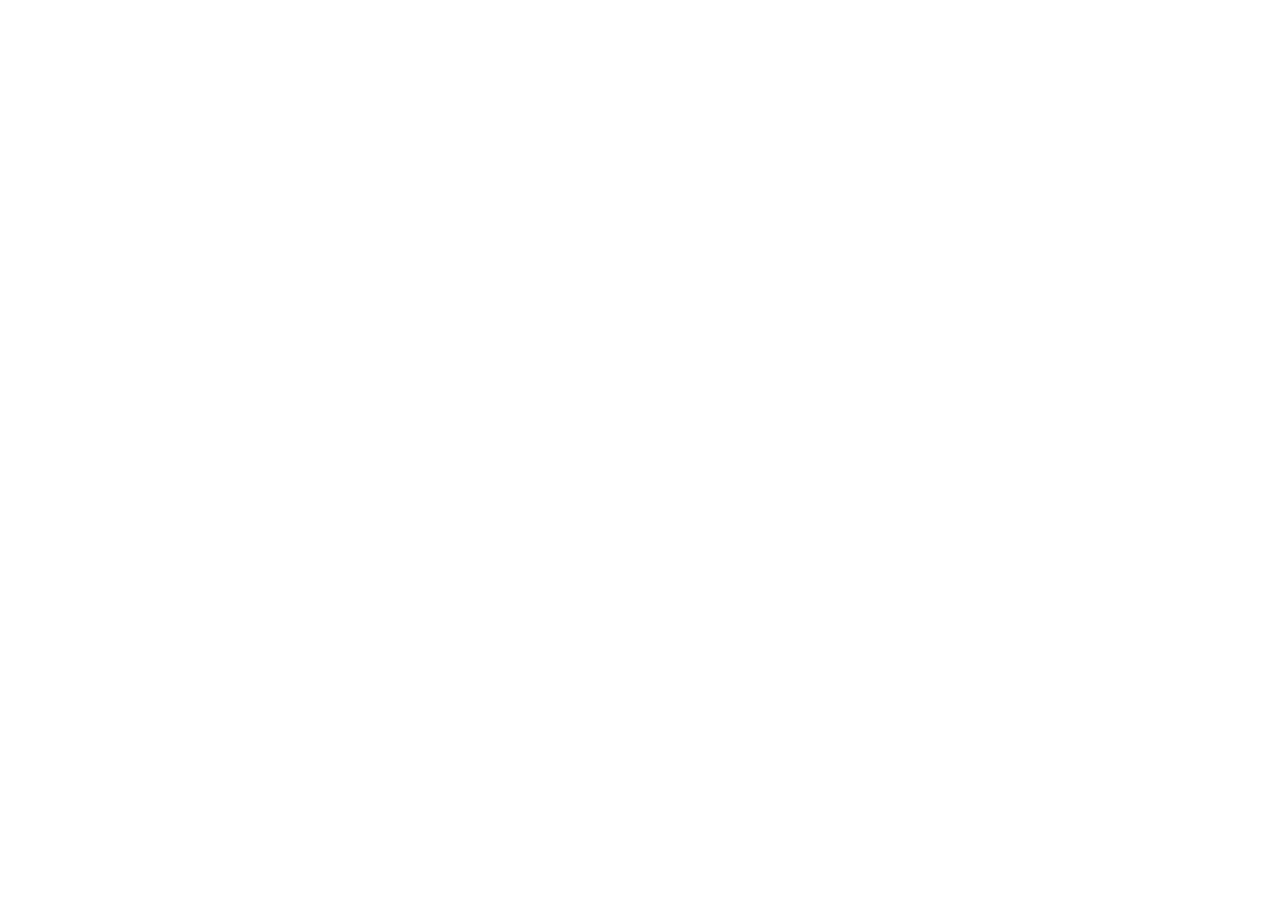
==== index.html @ 65b23ad7 "Frontend-Grundgerüst hinzufügen" ====
<!doctype html>
<html lang="de">
<head>
  <meta charset="UTF-8" />
  <meta name="viewport" content="width=device-width, initial-scale=1.0" />
  <meta name="description" content="Regelbasiertes Unfall- und Maßnahmenmanagement für deutsche Betriebe." />
  <meta name="theme-color" content="#0b3b46" />
  <title>Unfallmanagement Studio</title>
  <link rel="stylesheet" href="./assets/styles.css" />
</head>
<body>
  <div id="app" class="app-shell" aria-live="polite"></div>
  <script src="./config.js"></script>
  <script type="module" src="./src/app.js"></script>
</body>
</html>
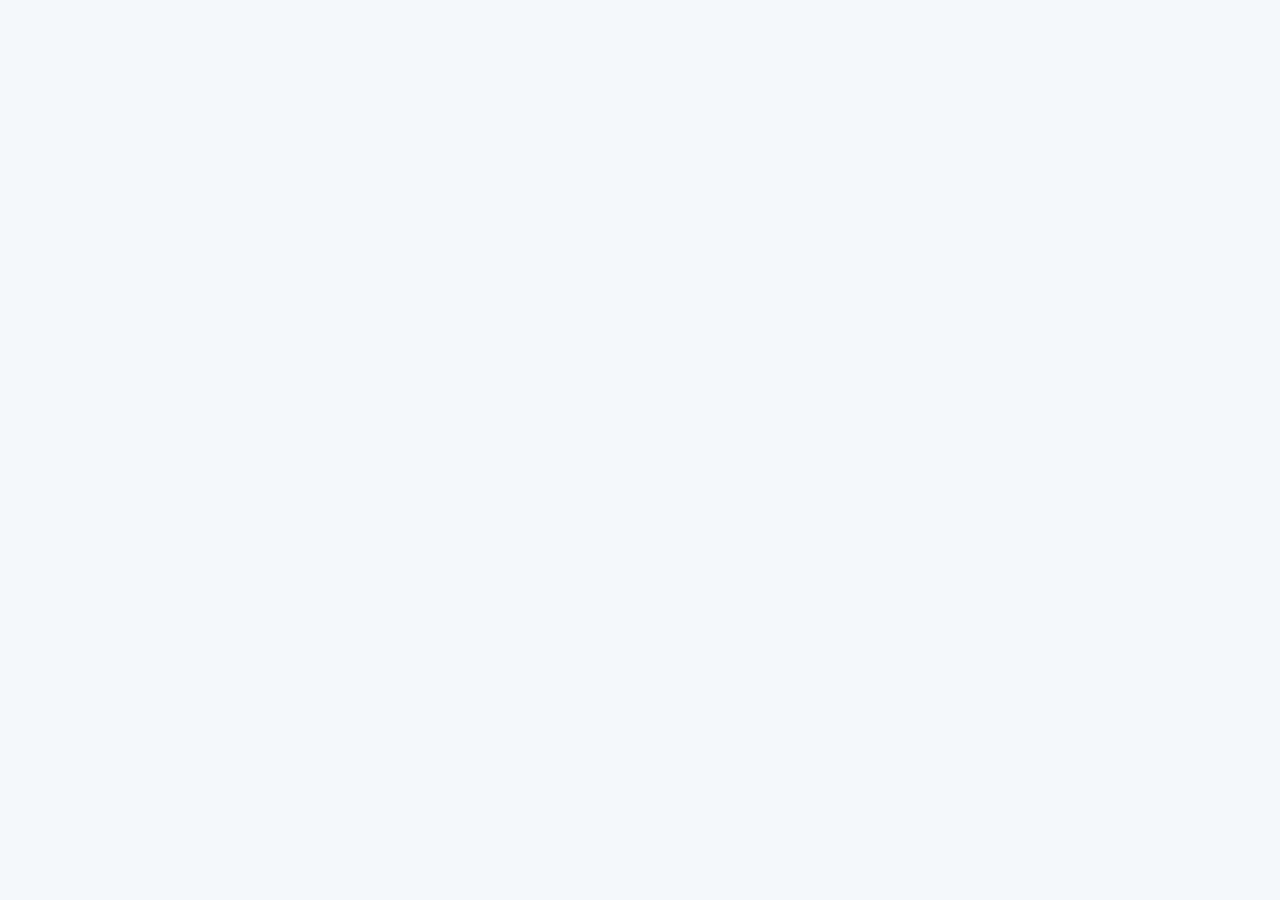
==== commit 04d1a4a5: "Produktiv-Bootstrap statt Demo-Start laden" ====
--- a/index.html
+++ b/index.html
@@ -5,12 +5,12 @@
   <meta name="viewport" content="width=device-width, initial-scale=1.0" />
   <meta name="description" content="Regelbasiertes Unfall- und Maßnahmenmanagement für deutsche Betriebe." />
   <meta name="theme-color" content="#0b3b46" />
-  <title>Unfallmanagement Studio</title>
+  <title>Unfall- und Maßnahmenmanagement</title>
   <link rel="stylesheet" href="./assets/styles.css" />
 </head>
 <body>
   <div id="app" class="app-shell" aria-live="polite"></div>
   <script src="./config.js"></script>
-  <script type="module" src="./src/app.js"></script>
+  <script type="module" src="./src/bootstrap.js"></script>
 </body>
 </html>
--- a/assets/styles.css
+++ b/assets/styles.css
@@ -0,0 +1,181 @@
+:root {
+  --bg: #f4f7f8;
+  --surface: #ffffff;
+  --surface-2: #edf3f4;
+  --ink: #132b31;
+  --muted: #63777d;
+  --line: #d8e2e5;
+  --brand: #0b5968;
+  --brand-dark: #073e49;
+  --brand-soft: #dff2f5;
+  --success: #287a4a;
+  --success-soft: #e6f6ec;
+  --warning: #986000;
+  --warning-soft: #fff3d8;
+  --danger: #b3261e;
+  --danger-soft: #fde8e7;
+  --info: #245f9b;
+  --info-soft: #e6f1fb;
+  --shadow: 0 16px 38px rgba(13, 52, 62, 0.09);
+  --radius: 18px;
+  --radius-sm: 10px;
+  --sidebar: 270px;
+}
+* { box-sizing: border-box; }
+html { scroll-behavior: smooth; }
+body { margin: 0; font-family: Inter, system-ui, -apple-system, BlinkMacSystemFont, "Segoe UI", sans-serif; background: var(--bg); color: var(--ink); }
+button, input, select, textarea { font: inherit; }
+button { cursor: pointer; }
+a { color: var(--brand); }
+.app-shell { min-height: 100vh; }
+.layout { display: grid; grid-template-columns: var(--sidebar) minmax(0, 1fr); min-height: 100vh; }
+.sidebar { position: sticky; top: 0; height: 100vh; padding: 24px 18px; background: linear-gradient(180deg, #083f4a 0%, #062e36 100%); color: #fff; display: flex; flex-direction: column; z-index: 20; }
+.brand { display: flex; gap: 12px; align-items: center; padding: 4px 8px 24px; }
+.brand-mark { width: 44px; height: 44px; border-radius: 14px; background: #fff; color: var(--brand-dark); display:grid; place-items:center; font-weight:800; box-shadow: 0 8px 24px rgba(0,0,0,.18); }
+.brand h1 { margin: 0; font-size: 15px; line-height: 1.2; }
+.brand small { color: #b9d7dc; }
+.nav { display: grid; gap: 6px; }
+.nav-button { border: 0; color: #dcebed; background: transparent; text-align: left; padding: 12px 14px; border-radius: 11px; display:flex; align-items:center; gap:10px; }
+.nav-button:hover, .nav-button.active { background: rgba(255,255,255,.12); color:#fff; }
+.nav-icon { width: 23px; text-align:center; }
+.sidebar-footer { margin-top:auto; padding: 16px 8px 4px; color:#b9d7dc; font-size:12px; line-height:1.5; }
+.mode-pill { display:inline-flex; gap:6px; align-items:center; background:rgba(255,255,255,.1); border-radius:999px; padding:6px 9px; margin-bottom:9px; }
+.mode-dot { width:8px; height:8px; border-radius:50%; background:#63d38b; }
+.main { min-width:0; }
+.topbar { min-height:76px; padding: 18px 32px; display:flex; align-items:center; justify-content:space-between; gap:16px; background:rgba(244,247,248,.9); backdrop-filter: blur(9px); position:sticky; top:0; z-index:12; border-bottom:1px solid rgba(216,226,229,.8); }
+.topbar h2 { margin:0; font-size:22px; }
+.topbar p { margin:3px 0 0; color:var(--muted); font-size:13px; }
+.topbar-actions { display:flex; gap:10px; flex-wrap:wrap; }
+.content { padding: 28px 32px 54px; max-width: 1540px; margin:0 auto; }
+.btn { border:1px solid transparent; border-radius:10px; padding:10px 14px; font-weight:700; display:inline-flex; align-items:center; justify-content:center; gap:8px; min-height:42px; }
+.btn-primary { background:var(--brand); color:#fff; }
+.btn-primary:hover { background:var(--brand-dark); }
+.btn-secondary { background:#fff; border-color:var(--line); color:var(--ink); }
+.btn-secondary:hover { background:var(--surface-2); }
+.btn-danger { background:var(--danger); color:#fff; }
+.btn-warning { background:var(--warning-soft); color:var(--warning); border-color:#ebc876; }
+.btn-success { background:var(--success); color:#fff; }
+.btn-ghost { background:transparent; color:var(--brand); border-color:transparent; }
+.btn-sm { min-height:34px; padding:7px 10px; font-size:12px; }
+.btn-block { width:100%; }
+.banner { border:1px solid; border-radius:13px; padding:14px 16px; margin-bottom:18px; display:flex; gap:12px; align-items:flex-start; }
+.banner-info { background:var(--info-soft); border-color:#b8d5ee; color:#173e66; }
+.banner-warning { background:var(--warning-soft); border-color:#efd083; color:#694500; }
+.banner-danger { background:var(--danger-soft); border-color:#efb5b1; color:#7f1a15; }
+.banner strong { display:block; margin-bottom:3px; }
+.banner p { margin:0; font-size:13px; line-height:1.5; }
+.grid { display:grid; gap:18px; }
+.grid-4 { grid-template-columns:repeat(4,minmax(0,1fr)); }
+.grid-3 { grid-template-columns:repeat(3,minmax(0,1fr)); }
+.grid-2 { grid-template-columns:repeat(2,minmax(0,1fr)); }
+.card { background:var(--surface); border:1px solid var(--line); border-radius:var(--radius); box-shadow:var(--shadow); }
+.card-pad { padding:20px; }
+.metric { padding:20px; position:relative; overflow:hidden; }
+.metric::after { content:""; position:absolute; width:90px; height:90px; right:-28px; bottom:-35px; border-radius:50%; background:var(--brand-soft); }
+.metric-label { color:var(--muted); font-size:13px; font-weight:600; }
+.metric-value { font-size:32px; font-weight:800; margin-top:8px; letter-spacing:-1px; }
+.metric-note { color:var(--muted); font-size:12px; margin-top:4px; }
+.section { margin-top:22px; }
+.section-head { display:flex; justify-content:space-between; align-items:end; gap:12px; margin-bottom:12px; }
+.section-head h3 { margin:0; font-size:17px; }
+.section-head p { margin:4px 0 0; color:var(--muted); font-size:13px; }
+.table-wrap { overflow:auto; }
+table { width:100%; border-collapse:collapse; min-width:760px; }
+th, td { text-align:left; border-bottom:1px solid var(--line); padding:13px 14px; vertical-align:top; font-size:13px; }
+th { color:var(--muted); font-size:11px; text-transform:uppercase; letter-spacing:.05em; background:#f8fafb; position:sticky; top:0; }
+tr:last-child td { border-bottom:0; }
+tr:hover td { background:#fbfdfd; }
+.cell-title { font-weight:700; }
+.cell-sub { color:var(--muted); margin-top:3px; font-size:12px; }
+.actions { display:flex; gap:6px; flex-wrap:wrap; }
+.badge { display:inline-flex; align-items:center; gap:6px; padding:5px 8px; border-radius:999px; font-size:11px; font-weight:800; white-space:nowrap; }
+.badge-neutral { background:#eef2f3; color:#50646a; }
+.badge-success { background:var(--success-soft); color:var(--success); }
+.badge-warning { background:var(--warning-soft); color:var(--warning); }
+.badge-danger { background:var(--danger-soft); color:var(--danger); }
+.badge-info { background:var(--info-soft); color:var(--info); }
+.empty { padding:36px; text-align:center; color:var(--muted); }
+.empty strong { display:block; color:var(--ink); margin-bottom:7px; }
+.modal-backdrop { position:fixed; inset:0; background:rgba(4,31,37,.58); display:grid; place-items:center; padding:20px; z-index:60; }
+.modal { width:min(1120px,100%); max-height:calc(100vh - 40px); overflow:auto; background:#fff; border-radius:20px; box-shadow:0 32px 80px rgba(0,0,0,.28); }
+.modal-sm { width:min(620px,100%); }
+.modal-head { position:sticky; top:0; z-index:4; display:flex; justify-content:space-between; align-items:center; gap:12px; padding:18px 22px; border-bottom:1px solid var(--line); background:rgba(255,255,255,.96); backdrop-filter:blur(8px); }
+.modal-head h3 { margin:0; }
+.modal-body { padding:22px; }
+.modal-foot { position:sticky; bottom:0; display:flex; justify-content:space-between; gap:12px; padding:16px 22px; border-top:1px solid var(--line); background:rgba(255,255,255,.97); }
+.close { border:0; background:#eef3f4; border-radius:10px; width:38px; height:38px; font-size:20px; }
+.stepper { display:grid; grid-template-columns:repeat(7,minmax(0,1fr)); gap:6px; margin-bottom:22px; }
+.step { border:0; border-radius:9px; padding:9px 6px; background:#edf2f3; color:#667a80; font-size:11px; font-weight:700; }
+.step.active { background:var(--brand); color:#fff; }
+.step.done { background:var(--brand-soft); color:var(--brand-dark); }
+.form-section { border:1px solid var(--line); border-radius:14px; padding:18px; margin-bottom:16px; }
+.form-section h4 { margin:0 0 5px; }
+.form-section > p { margin:0 0 16px; color:var(--muted); font-size:13px; }
+.form-grid { display:grid; grid-template-columns:repeat(2,minmax(0,1fr)); gap:14px; }
+.form-grid-3 { grid-template-columns:repeat(3,minmax(0,1fr)); }
+.field { display:grid; gap:7px; }
+.field.full { grid-column:1/-1; }
+label { font-size:12px; font-weight:700; color:#365058; }
+.required::after { content:" *"; color:var(--danger); }
+input, select, textarea { width:100%; border:1px solid #cbd7da; border-radius:10px; padding:11px 12px; background:#fff; color:var(--ink); outline:none; }
+input:focus, select:focus, textarea:focus { border-color:var(--brand); box-shadow:0 0 0 3px rgba(11,89,104,.12); }
+textarea { min-height:105px; resize:vertical; }
+.help { color:var(--muted); font-size:11px; line-height:1.4; }
+.check-row { display:flex; align-items:flex-start; gap:9px; padding:10px 11px; border:1px solid var(--line); border-radius:10px; }
+.check-row input { width:auto; margin-top:2px; }
+.check-row span { font-size:13px; }
+.checkbox-grid { display:grid; grid-template-columns:repeat(2,minmax(0,1fr)); gap:9px; }
+.rule-result { border-radius:14px; padding:16px; margin-top:14px; border:1px solid; }
+.rule-result h4 { margin:0 0 8px; }
+.rule-result ul { margin:8px 0 0; padding-left:19px; font-size:13px; line-height:1.6; }
+.result-success { background:var(--success-soft); border-color:#a9d6b9; }
+.result-warning { background:var(--warning-soft); border-color:#ebc876; }
+.result-danger { background:var(--danger-soft); border-color:#e7aaa6; }
+.result-info { background:var(--info-soft); border-color:#b8d5ee; }
+.why-list { display:grid; gap:12px; }
+.why-item { display:grid; grid-template-columns:48px minmax(0,1fr) 190px; gap:10px; align-items:start; padding:13px; border:1px solid var(--line); border-radius:12px; }
+.why-number { width:38px; height:38px; border-radius:11px; background:var(--brand-soft); color:var(--brand-dark); display:grid; place-items:center; font-weight:800; }
+.why-warning { color:var(--danger); font-size:11px; margin-top:5px; }
+.kpi-bar { height:9px; background:#e8eef0; border-radius:999px; overflow:hidden; }
+.kpi-fill { height:100%; background:var(--brand); border-radius:inherit; }
+.detail-grid { display:grid; grid-template-columns: 1.1fr .9fr; gap:18px; }
+.detail-list { display:grid; grid-template-columns:150px minmax(0,1fr); gap:10px 16px; font-size:13px; }
+.detail-list dt { color:var(--muted); }
+.detail-list dd { margin:0; font-weight:600; }
+.timeline { display:grid; gap:12px; }
+.timeline-item { border-left:3px solid var(--brand-soft); padding-left:13px; }
+.timeline-item strong { font-size:13px; }
+.timeline-item p { margin:4px 0 0; color:var(--muted); font-size:12px; }
+.login { min-height:100vh; display:grid; place-items:center; padding:24px; background:linear-gradient(145deg,#eaf3f4,#f8fafb); }
+.login-card { width:min(450px,100%); background:#fff; border:1px solid var(--line); border-radius:22px; padding:28px; box-shadow:var(--shadow); }
+.login-card h1 { margin:0 0 5px; }
+.login-card p { color:var(--muted); font-size:13px; line-height:1.5; }
+.toast-container { position:fixed; right:22px; bottom:22px; display:grid; gap:9px; z-index:100; }
+.toast { background:#12363f; color:#fff; padding:12px 15px; border-radius:11px; box-shadow:var(--shadow); max-width:390px; font-size:13px; }
+.toast.error { background:var(--danger); }
+.mobile-menu { display:none; }
+@media (max-width:1100px) {
+  .grid-4 { grid-template-columns:repeat(2,minmax(0,1fr)); }
+  .grid-3 { grid-template-columns:1fr; }
+  .detail-grid { grid-template-columns:1fr; }
+}
+@media (max-width:820px) {
+  .layout { grid-template-columns:1fr; }
+  .sidebar { position:fixed; left:-290px; width:270px; transition:.2s; }
+  .sidebar.open { left:0; }
+  .mobile-menu { display:inline-flex; }
+  .topbar { padding:14px 18px; }
+  .content { padding:20px 16px 44px; }
+  .grid-4, .grid-2 { grid-template-columns:1fr; }
+  .form-grid, .form-grid-3, .checkbox-grid { grid-template-columns:1fr; }
+  .stepper { grid-template-columns:repeat(4,minmax(0,1fr)); }
+  .why-item { grid-template-columns:42px 1fr; }
+  .why-item select { grid-column:2; }
+  .topbar-actions .btn-secondary { display:none; }
+}
+@media print {
+  .sidebar, .topbar, .btn, .actions { display:none !important; }
+  .layout { display:block; }
+  .content { padding:0; max-width:none; }
+  .card { box-shadow:none; break-inside:avoid; }
+}
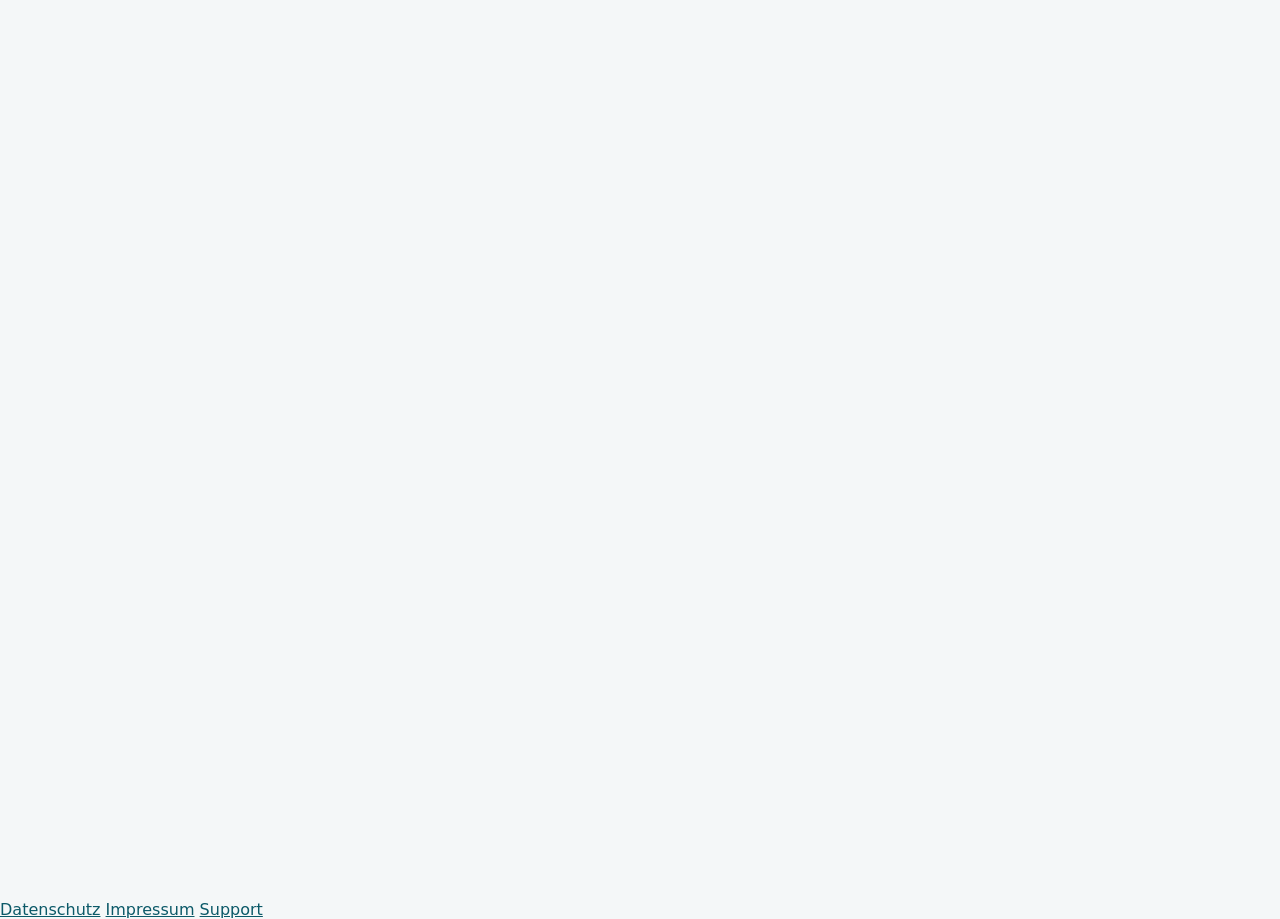
==== commit 08127154: "Make EHS interface phone friendly" ====
--- a/index.html
+++ b/index.html
@@ -7,10 +7,17 @@
   <meta name="theme-color" content="#0b3b46" />
   <title>Unfall- und Maßnahmenmanagement</title>
   <link rel="stylesheet" href="./assets/styles.css" />
+  <link rel="stylesheet" href="./ehs-mobile.css">
 </head>
 <body>
   <div id="app" class="app-shell" aria-live="polite"></div>
   <script src="./config.js"></script>
   <script type="module" src="./src/bootstrap.js"></script>
+
+<div class="defidev-legal-mobile" data-defidev-mobile-legal="1">
+  <a href="https://umitdrmz22-svg.github.io/defidev-legal/privacy-ehs.html" target="_blank" rel="noopener">Datenschutz</a>
+  <a href="https://umitdrmz22-svg.github.io/defidev-legal/impressum.html" target="_blank" rel="noopener">Impressum</a>
+  <a href="https://umitdrmz22-svg.github.io/defidev-legal/support.html" target="_blank" rel="noopener">Support</a>
+</div>
 </body>
 </html>
--- a/ehs-mobile.css
+++ b/ehs-mobile.css
@@ -0,0 +1,27 @@
+/* DefiDev EHS mobile baseline — generated 2026-08-16 */
+html { -webkit-text-size-adjust: 100%; text-size-adjust: 100%; }
+img, svg, video, canvas { max-width: 100%; }
+button, input, select, textarea { font: inherit; }
+@media (max-width: 900px) {
+  html, body { max-width: 100%; overflow-x: hidden; }
+  body { margin: 0; }
+  main, .main, .content, .container, .app, .app-shell, .workspace { max-width: 100% !important; min-width: 0 !important; }
+  .grid, .layout, .workspace, .app-grid, .main-grid, .dashboard-grid, .form-grid, .columns, .content-grid, .split, .two-col, .two-column { grid-template-columns: minmax(0, 1fr) !important; }
+  .row, .toolbar, .actions, .button-row, .topbar, .header-actions { flex-wrap: wrap !important; }
+  aside, .sidebar, .side-panel, .nav-panel { position: static !important; width: 100% !important; max-width: none !important; min-width: 0 !important; }
+  button, [role="button"], input, select { min-height: 44px; }
+  input, select, textarea { max-width: 100%; box-sizing: border-box; font-size: 16px; }
+  table { display: block; max-width: 100%; overflow-x: auto; -webkit-overflow-scrolling: touch; }
+  pre, code { max-width: 100%; overflow-wrap: anywhere; }
+  dialog, .modal, .modal-content, .dialog, .panel, .drawer { max-width: calc(100vw - 24px) !important; max-height: calc(100dvh - 24px) !important; overflow: auto !important; box-sizing: border-box; }
+  .defidev-legal-mobile { padding: 12px 16px calc(12px + env(safe-area-inset-bottom)); text-align: center; font-size: 12px; line-height: 1.5; }
+  .defidev-legal-mobile a { margin: 0 8px; }
+}
+@media (max-width: 560px) {
+  body { font-size: 15px; }
+  h1 { font-size: clamp(1.45rem, 7vw, 2rem); }
+  h2 { font-size: clamp(1.2rem, 6vw, 1.55rem); }
+  .card, .panel, section, article { max-width: 100%; box-sizing: border-box; }
+  .toolbar > *, .actions > *, .button-row > * { max-width: 100%; }
+}
+@media print { .defidev-legal-mobile { display: none !important; } }
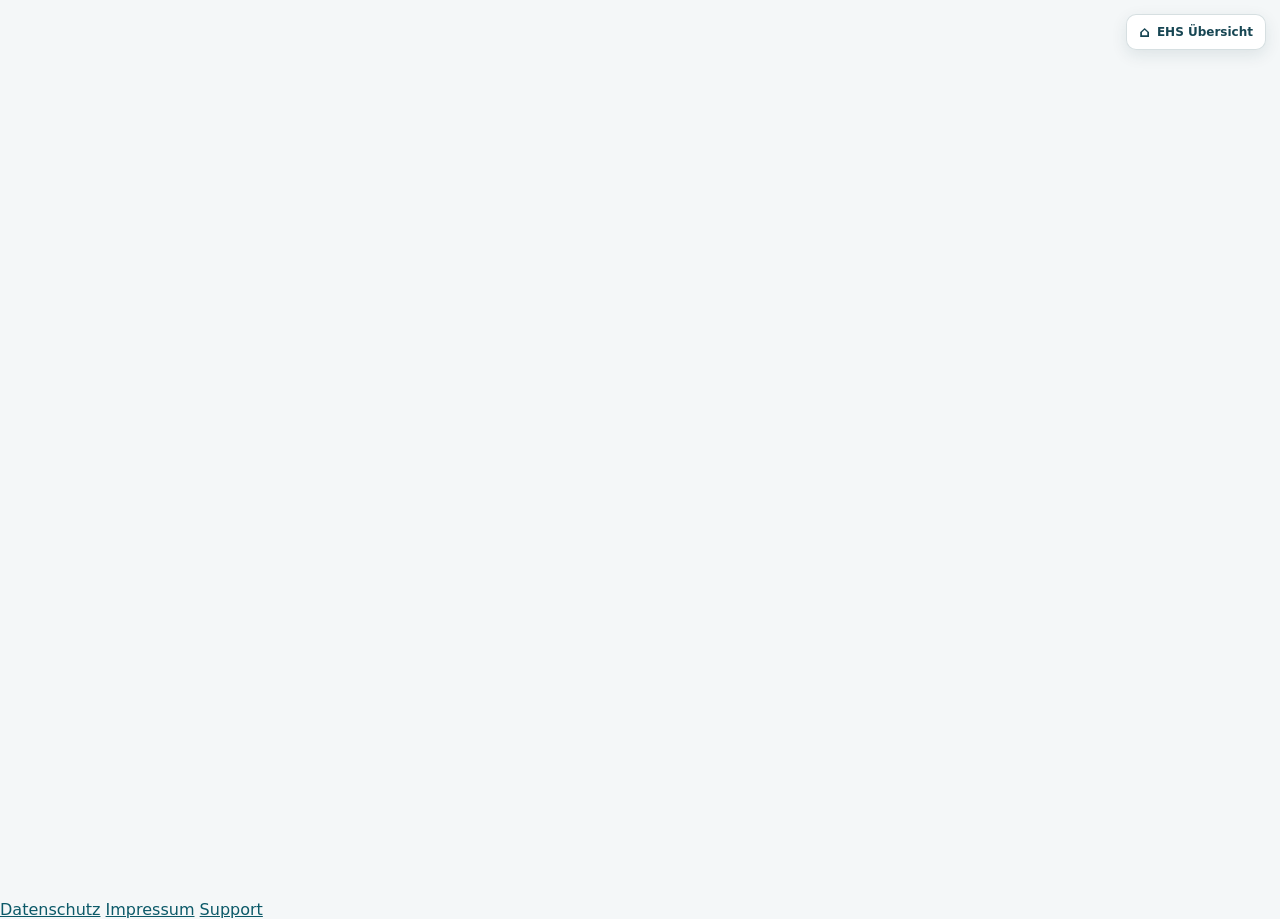
==== commit 2b59d0c0: "Add EHS overview navigation to module" ====
--- a/index.html
+++ b/index.html
@@ -8,6 +8,7 @@
   <title>Unfall- und Maßnahmenmanagement</title>
   <link rel="stylesheet" href="./assets/styles.css" />
   <link rel="stylesheet" href="./ehs-mobile.css">
+  <link rel="stylesheet" href="./ehs-nav.css?v=1">
 </head>
 <body>
   <div id="app" class="app-shell" aria-live="polite"></div>
@@ -19,5 +20,6 @@
   <a href="https://umitdrmz22-svg.github.io/defidev-legal/impressum.html" target="_blank" rel="noopener">Impressum</a>
   <a href="https://umitdrmz22-svg.github.io/defidev-legal/support.html" target="_blank" rel="noopener">Support</a>
 </div>
+  <script src="./ehs-nav.js?v=1"></script>
 </body>
 </html>
--- a/ehs-nav.css
+++ b/ehs-nav.css
@@ -0,0 +1 @@
+.ehs-hub-link{display:inline-flex!important;align-items:center!important;gap:7px!important;min-height:36px!important;padding:8px 12px!important;border:1px solid rgba(108,140,149,.28)!important;border-radius:10px!important;background:rgba(255,255,255,.94)!important;color:#174653!important;text-decoration:none!important;font:750 12px/1 system-ui,sans-serif!important;box-shadow:0 5px 16px rgba(18,56,66,.10)!important;transition:transform .15s ease,box-shadow .15s ease,border-color .15s ease!important;white-space:nowrap!important}.ehs-hub-link:hover{transform:translateY(-1px)!important;box-shadow:0 9px 22px rgba(18,56,66,.16)!important;border-color:#85aeb7!important}.ehs-hub-link .ehs-home-icon{font-size:15px!important}.ehs-hub-floating{position:fixed!important;top:14px!important;right:14px!important;z-index:9999!important}.ehs-ui-polish .btn,.ehs-ui-polish .button,.ehs-ui-polish button{transition:transform .14s ease,box-shadow .14s ease,background .14s ease,border-color .14s ease}.ehs-ui-polish .btn:hover,.ehs-ui-polish .button:hover{transform:translateY(-1px)}.ehs-ui-polish .dialog-card,.ehs-ui-polish dialog{box-shadow:0 24px 70px rgba(17,48,57,.22)}.ehs-ui-polish .metrics article,.ehs-ui-polish .table-card,.ehs-ui-polish .panel,.ehs-ui-polish .setup-card{box-shadow:0 8px 28px rgba(20,54,63,.07)}@media(max-width:700px){.ehs-hub-link{padding:8px 10px!important}.ehs-hub-link .ehs-home-label{display:none}.ehs-hub-floating{top:9px!important;right:9px!important}}
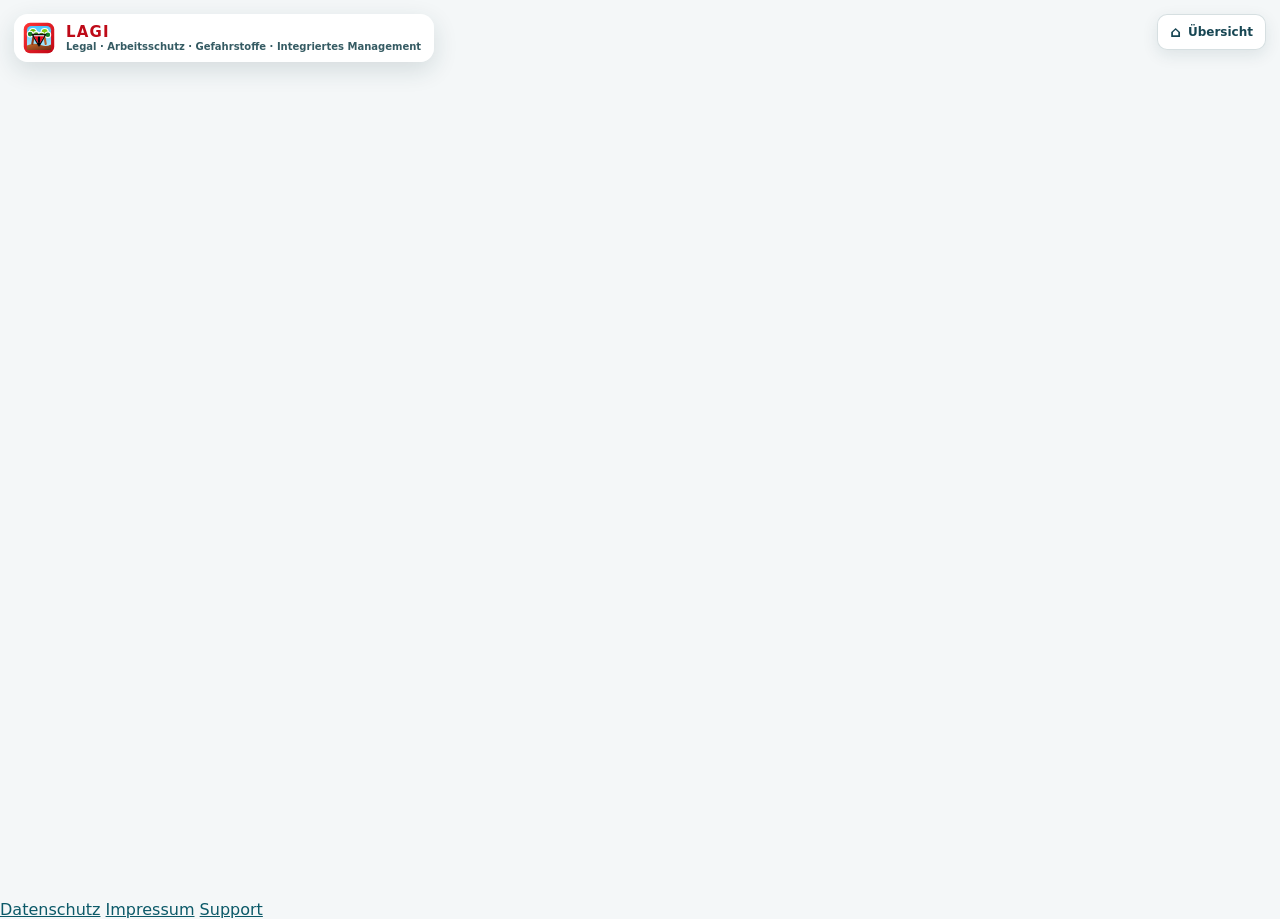
==== commit 3bb0a5b3: "Apply LAGI EHS Software branding" ====
--- a/index.html
+++ b/index.html
@@ -8,7 +8,7 @@
   <title>Unfall- und Maßnahmenmanagement</title>
   <link rel="stylesheet" href="./assets/styles.css" />
   <link rel="stylesheet" href="./ehs-mobile.css">
-  <link rel="stylesheet" href="./ehs-nav.css?v=1">
+  <link rel="stylesheet" href="./ehs-nav.css?v=2">
 </head>
 <body>
   <div id="app" class="app-shell" aria-live="polite"></div>
@@ -20,6 +20,6 @@
   <a href="https://umitdrmz22-svg.github.io/defidev-legal/impressum.html" target="_blank" rel="noopener">Impressum</a>
   <a href="https://umitdrmz22-svg.github.io/defidev-legal/support.html" target="_blank" rel="noopener">Support</a>
 </div>
-  <script src="./ehs-nav.js?v=1"></script>
+  <script src="./ehs-nav.js?v=2"></script>
 </body>
 </html>
--- a/ehs-nav.css
+++ b/ehs-nav.css
@@ -1 +1 @@
-.ehs-hub-link{display:inline-flex!important;align-items:center!important;gap:7px!important;min-height:36px!important;padding:8px 12px!important;border:1px solid rgba(108,140,149,.28)!important;border-radius:10px!important;background:rgba(255,255,255,.94)!important;color:#174653!important;text-decoration:none!important;font:750 12px/1 system-ui,sans-serif!important;box-shadow:0 5px 16px rgba(18,56,66,.10)!important;transition:transform .15s ease,box-shadow .15s ease,border-color .15s ease!important;white-space:nowrap!important}.ehs-hub-link:hover{transform:translateY(-1px)!important;box-shadow:0 9px 22px rgba(18,56,66,.16)!important;border-color:#85aeb7!important}.ehs-hub-link .ehs-home-icon{font-size:15px!important}.ehs-hub-floating{position:fixed!important;top:14px!important;right:14px!important;z-index:9999!important}.ehs-ui-polish .btn,.ehs-ui-polish .button,.ehs-ui-polish button{transition:transform .14s ease,box-shadow .14s ease,background .14s ease,border-color .14s ease}.ehs-ui-polish .btn:hover,.ehs-ui-polish .button:hover{transform:translateY(-1px)}.ehs-ui-polish .dialog-card,.ehs-ui-polish dialog{box-shadow:0 24px 70px rgba(17,48,57,.22)}.ehs-ui-polish .metrics article,.ehs-ui-polish .table-card,.ehs-ui-polish .panel,.ehs-ui-polish .setup-card{box-shadow:0 8px 28px rgba(20,54,63,.07)}@media(max-width:700px){.ehs-hub-link{padding:8px 10px!important}.ehs-hub-link .ehs-home-label{display:none}.ehs-hub-floating{top:9px!important;right:9px!important}}+.ehs-lagi-brand{display:inline-flex!important;align-items:center!important;gap:10px!important;min-height:44px!important;padding:6px 12px 6px 7px!important;border:1px solid rgba(255,255,255,.22)!important;border-radius:14px!important;background:rgba(255,255,255,.96)!important;color:#17343d!important;text-decoration:none!important;box-shadow:0 8px 24px rgba(18,56,66,.14)!important;white-space:nowrap!important}.ehs-lagi-mark{width:34px!important;height:34px!important;display:inline-grid!important;place-items:center!important;flex:none!important}.ehs-lagi-mark svg{width:34px!important;height:34px!important;display:block!important}.ehs-lagi-copy{display:grid!important;gap:1px!important;line-height:1.05!important}.ehs-lagi-copy b{font:900 15px/1 system-ui,sans-serif!important;letter-spacing:.08em!important;color:#be0a18!important}.ehs-lagi-copy small{font:750 10px/1.1 system-ui,sans-serif!important;color:#355b63!important}.ehs-hub-link{display:inline-flex!important;align-items:center!important;gap:7px!important;min-height:36px!important;padding:8px 12px!important;border:1px solid rgba(108,140,149,.28)!important;border-radius:10px!important;background:rgba(255,255,255,.94)!important;color:#174653!important;text-decoration:none!important;font:750 12px/1 system-ui,sans-serif!important;box-shadow:0 5px 16px rgba(18,56,66,.10)!important;transition:transform .15s ease,box-shadow .15s ease,border-color .15s ease!important;white-space:nowrap!important}.ehs-lagi-brand:hover,.ehs-hub-link:hover{transform:translateY(-1px)!important;box-shadow:0 9px 22px rgba(18,56,66,.16)!important;border-color:#85aeb7!important}.ehs-hub-link .ehs-home-icon{font-size:15px!important}.ehs-lagi-floating{position:fixed!important;top:14px!important;left:14px!important;z-index:9999!important}.ehs-hub-floating{position:fixed!important;top:14px!important;right:14px!important;z-index:9999!important}.ehs-ui-polish .btn,.ehs-ui-polish .button,.ehs-ui-polish button{transition:transform .14s ease,box-shadow .14s ease,background .14s ease,border-color .14s ease}.ehs-ui-polish .btn:hover,.ehs-ui-polish .button:hover{transform:translateY(-1px)}.ehs-ui-polish .dialog-card,.ehs-ui-polish dialog{box-shadow:0 24px 70px rgba(17,48,57,.22)}.ehs-ui-polish .metrics article,.ehs-ui-polish .table-card,.ehs-ui-polish .panel,.ehs-ui-polish .setup-card{box-shadow:0 8px 28px rgba(20,54,63,.07)}@media(max-width:900px){.ehs-lagi-copy small{display:none!important}}@media(max-width:700px){.ehs-lagi-brand{padding:6px 8px!important}.ehs-lagi-copy{display:none!important}.ehs-hub-link{padding:8px 10px!important}.ehs-hub-link .ehs-home-label{display:none}.ehs-lagi-floating{top:9px!important;left:9px!important}.ehs-hub-floating{top:9px!important;right:9px!important}}
